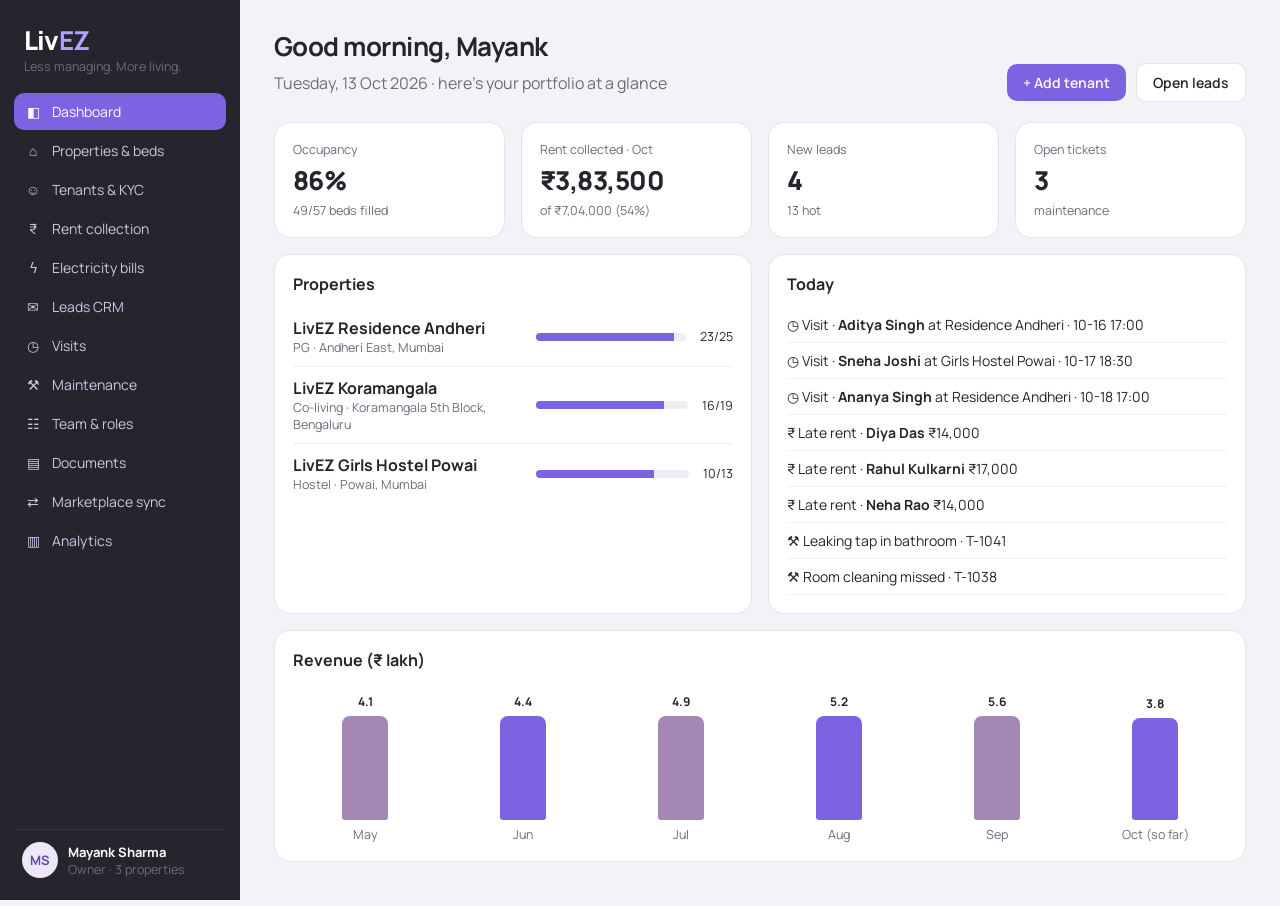
==== app/index.html @ e88a50c0 "LivEZ preview build" ====
<!doctype html>
<html lang="en">
  <head>
    <meta charset="UTF-8" />
    <link rel="icon" type="image/svg+xml" href="./favicon.svg" />
    <meta name="viewport" content="width=device-width, initial-scale=1.0" />
    <title>LivEZ — Less managing. More living.</title>
    <script type="module" crossorigin src="./assets/index-C-lWvM1m.js"></script>
    <link rel="stylesheet" crossorigin href="./assets/index-5nubWqy1.css">
  </head>
  <body>
    <div id="root"></div>
  </body>
</html>
---- app/assets/index-5nubWqy1.css ----
@font-face{font-family:Manrope Variable;font-style:normal;font-display:swap;font-weight:200 800;src:url([data-uri])format("woff2-variations");unicode-range:U+460-52F,U+1C80-1C8A,U+20B4,U+2DE0-2DFF,U+A640-A69F,U+FE2E-FE2F}@font-face{font-family:Manrope Variable;font-style:normal;font-display:swap;font-weight:200 800;src:url(./manrope-cyrillic-wght-normal-Dvxsihut.woff2)format("woff2-variations");unicode-range:U+301,U+400-45F,U+490-491,U+4B0-4B1,U+2116}@font-face{font-family:Manrope Variable;font-style:normal;font-display:swap;font-weight:200 800;src:url(./manrope-greek-wght-normal-DL7QRZyv.woff2)format("woff2-variations");unicode-range:U+370-377,U+37A-37F,U+384-38A,U+38C,U+38E-3A1,U+3A3-3FF}@font-face{font-family:Manrope Variable;font-style:normal;font-display:swap;font-weight:200 800;src:url(./manrope-vietnamese-wght-normal-usUDDRr7.woff2)format("woff2-variations");unicode-range:U+102-103,U+110-111,U+128-129,U+168-169,U+1A0-1A1,U+1AF-1B0,U+300-301,U+303-304,U+308-309,U+323,U+329,U+1EA0-1EF9,U+20AB}@font-face{font-family:Manrope Variable;font-style:normal;font-display:swap;font-weight:200 800;src:url(./manrope-latin-ext-wght-normal-Ch3YOpNY.woff2)format("woff2-variations");unicode-range:U+100-2BA,U+2BD-2C5,U+2C7-2CC,U+2CE-2D7,U+2DD-2FF,U+304,U+308,U+329,U+1D00-1DBF,U+1E00-1E9F,U+1EF2-1EFF,U+2020,U+20A0-20AB,U+20AD-20C0,U+2113,U+2C60-2C7F,U+A720-A7FF}@font-face{font-family:Manrope Variable;font-style:normal;font-display:swap;font-weight:200 800;src:url(./manrope-latin-wght-normal-DHIcAJRg.woff2)format("woff2-variations");unicode-range:U+??,U+131,U+152-153,U+2BB-2BC,U+2C6,U+2DA,U+2DC,U+304,U+308,U+329,U+2000-206F,U+20AC,U+2122,U+2191,U+2193,U+2212,U+2215,U+FEFF,U+FFFD}:root{--ink:#25252e;--mut:#6f6a7d;--line:#e6e2ee;--bg:#f3f3f7;--card:#fff;--pr:#7c63e2;--pr2:#614ba8;--soft:#eee7f8;color:var(--ink);background:var(--bg);font-family:Manrope Variable,Arial,sans-serif}*{box-sizing:border-box}body{margin:0}a{color:inherit;text-decoration:none}h1{letter-spacing:-.02em;margin:0 0 4px;font-size:26px}h3{margin:0 0 12px;font-size:16px}p{margin:8px 0}.layout{min-height:100vh;display:flex}aside{background:var(--ink);color:#fff;flex-direction:column;width:240px;height:100vh;padding:22px 14px;display:flex;position:sticky;top:0}.logo{cursor:pointer;letter-spacing:-.03em;padding:0 10px;font-size:26px;font-weight:800}.logo b{color:#b6a0ff}.tag{color:#9b8eaf;padding:0 10px 18px}nav{flex-direction:column;flex:1;gap:2px;display:flex;overflow:auto}nav a{color:#cfc5e3;border-radius:10px;align-items:center;gap:10px;padding:9px 10px;font-size:14px;display:flex}nav a:hover{background:#32323d}nav a.active{background:var(--pr);color:#fff}.ni{text-align:center;width:18px}.me{border-top:1px solid #383842;align-items:center;gap:10px;padding:12px 8px 0;font-size:13px;display:flex}main{flex:1;min-width:0;max-width:1300px;padding:28px 34px}.head{flex-wrap:wrap;justify-content:space-between;align-items:flex-end;gap:16px;margin-bottom:20px;display:flex}.row{align-items:center;gap:10px;display:flex}.between{justify-content:space-between}.wrap{flex-wrap:wrap}.muted{color:var(--mut)}.small{font-size:12.5px}.card{background:var(--card);border:1px solid var(--line);border-radius:16px;margin-bottom:16px;padding:18px}.card.np{padding:0;overflow:auto}.grid2,.grid3,.grid4{gap:16px;display:grid}.grid2{grid-template-columns:1fr 1fr}.grid3{grid-template-columns:repeat(3,1fr)}.grid4{grid-template-columns:repeat(4,1fr)}.grid2>.card,.grid3>.card,.grid4>.card{margin:0}.grid2,.grid3,.grid4{margin-bottom:16px}.stat .big,.big{letter-spacing:-.02em;margin:4px 0;font-size:26px;font-weight:800}.btn{background:var(--pr);color:#fff;font:inherit;cursor:pointer;border:0;border-radius:10px;padding:9px 16px;font-size:14px;font-weight:600;display:inline-block}.btn:hover{background:var(--pr2)}.btn:disabled{opacity:.4;cursor:default}.btn.ghost{color:var(--ink);border:1px solid var(--line);background:#fff}.btn.ghost:hover{border-color:var(--pr);color:var(--pr)}.btn.danger{background:#d6455d}.btn.sm{padding:5px 10px;font-size:12.5px}.icon{cursor:pointer;background:0 0;border:0;font-size:16px}input,select,textarea{font:inherit;border:1px solid var(--line);color:var(--ink);background:#fff;border-radius:10px;padding:8px 10px;font-size:14px}input:focus,select:focus,textarea:focus{outline:2px solid var(--soft);border-color:var(--pr)}textarea{width:100%;min-height:60px}.inl{width:110px;padding:2px 6px;font-size:20px;font-weight:700}.inl.sm{width:80px;font-size:14px}table{border-collapse:collapse;width:100%;font-size:14px}th{text-align:left;color:var(--mut);text-transform:uppercase;letter-spacing:.04em;border-bottom:1px solid var(--line);background:#faf9fc;padding:12px 14px;font-size:12px;font-weight:600}td{border-bottom:1px solid #f0edf5;padding:11px 14px}tr:last-child td{border-bottom:0}.ra{text-align:right;white-space:nowrap}tr.click{cursor:pointer}tr.click:hover{background:#faf9fc}.badge{color:#555;background:#eee;border-radius:99px;padding:3px 9px;font-size:12px;font-weight:600;display:inline-block}.ok{color:#1f7a45;background:#e3f5ea}.bad{color:#b4233a;background:#fde7ea}.warn{color:#9a6200;background:#fff3dc}.info{background:var(--soft);color:var(--pr2)}.mute{color:#777;background:#efeff2}.av{background:var(--soft);width:36px;height:36px;color:var(--pr2);border-radius:50%;flex:none;place-items:center;font-size:13px;font-weight:700;display:inline-grid}.filters{flex-wrap:wrap;align-items:center;gap:10px;margin-bottom:14px;display:flex}.filters input{min-width:240px}.tabs{border:1px solid var(--line);background:#fff;border-radius:10px;gap:2px;padding:3px;display:inline-flex}.tabs button{font:inherit;cursor:pointer;color:var(--mut);background:0 0;border:0;border-radius:8px;padding:6px 12px;font-size:13px}.tabs button.on{background:var(--ink);color:#fff}.overlay{z-index:50;background:#25252e73;place-items:center;animation:.15s fade;display:grid;position:fixed;inset:0}.modal{background:#fff;border-radius:18px;width:min(480px,92vw);max-height:88vh;padding:22px;animation:.18s pop;overflow:auto}.modal.wide{width:min(760px,94vw)}.mhead{justify-content:space-between;align-items:center;display:flex}.mfoot{justify-content:flex-end;gap:10px;margin-top:18px;display:flex}@keyframes fade{0%{opacity:0}}@keyframes pop{0%{opacity:0;transform:translateY(8px)scale(.98)}}.form{grid-template-columns:1fr 1fr;gap:12px;display:grid}.field{color:var(--mut);flex-direction:column;gap:5px;font-size:13px;font-weight:600;display:flex}.field input,.field select{color:var(--ink);font-weight:400}.card.form{grid-template-columns:1fr 1fr}.card.form .mfoot,.card.form .agree,.card.form .drop{grid-column:1/-1}.chk{color:var(--ink);align-items:center;gap:6px;font-size:13px;font-weight:400;display:flex}.meter{background:#efedf4;border-radius:99px;flex:1;min-width:60px;height:8px;margin:10px 0;overflow:hidden}.meter div{background:var(--pr);height:100%}.prow{border-bottom:1px solid #f0edf5;align-items:center;gap:14px;padding:10px 0;display:flex}.prow:last-child{border:0}.prow>div:first-child{width:52%}.feed{margin:0;padding:0;font-size:14px;list-style:none}.feed li{border-bottom:1px solid #f0edf5;padding:8px 0}.bars{align-items:flex-end;gap:14px;padding-top:10px;display:flex}.barcol{flex-direction:column;flex:1;justify-content:flex-end;align-items:center;gap:6px;height:100%;display:flex}.bar{background:var(--pr);border-radius:8px 8px 3px 3px;width:100%;max-width:46px;transition:height .4s}.barcol:nth-child(odd) .bar{background:#a487b5}.barval{font-size:12px;font-weight:700}.pcard{display:block}.pcard:hover{border-color:var(--pr)}.ph{background:var(--soft);height:90px;color:var(--pr2);border-radius:12px;align-items:flex-end;margin-bottom:12px;padding:10px;font-weight:700;display:flex}.roomgrid{grid-template-columns:repeat(auto-fill,minmax(220px,1fr));gap:14px;margin-top:14px;display:grid}.room{margin:0}.beds{gap:8px;margin-top:12px;display:flex}.bed{font:inherit;cursor:pointer;border:1px solid;border-radius:10px;flex-direction:column;flex:1;align-items:center;padding:10px 4px;font-weight:800;display:flex}.bed small{font-size:11px;font-weight:500}.bed.occ{background:var(--soft);color:var(--pr2);border-color:#cfc5e3}.bed.vac{color:var(--mut);background:#fff;border:1px dashed #b9b2c7}.bed:hover{border-color:var(--pr)}.legend{align-items:center;gap:8px;margin-top:12px;display:flex}.dot{border-radius:4px;width:12px;height:12px;display:inline-block}.dot.occ{background:var(--soft);border:1px solid #cfc5e3}.dot.vac{border:1px dashed #b9b2c7;margin-left:10px}dl{grid-template-columns:120px 1fr;gap:8px;margin:14px 0;font-size:14px;display:grid}dt{color:var(--mut)}dd{margin:0}.steps{gap:10px;margin-bottom:16px;display:flex}.steps div{border:1px solid var(--line);color:var(--mut);background:#fff;border-radius:12px;flex:1;align-items:center;gap:8px;padding:10px 12px;font-size:14px;font-weight:600;display:flex}.steps span{background:var(--bg);border-radius:50%;place-items:center;width:24px;height:24px;font-size:12px;display:grid}.steps .on{border-color:var(--pr);color:var(--ink)}.steps .on span{background:var(--pr);color:#fff}.steps .done span{color:#1f7a45;background:#e3f5ea}.drop{text-align:center;color:var(--pr2);background:#faf8fe;border:1.5px dashed #cfc5e3;border-radius:12px;padding:28px}.agree{border:1px solid var(--line);background:#faf9fc;border-radius:12px;padding:18px;font-size:14px;line-height:1.6}.split{grid-template-columns:380px 1fr;align-items:start;gap:16px;display:grid}.leadlist{flex-direction:column;gap:8px;max-height:75vh;display:flex;overflow:auto}.lead{border:1px solid var(--line);cursor:pointer;background:#fff;border-radius:12px;flex-direction:column;gap:5px;padding:12px;display:flex}.lead:hover,.lead.on{border-color:var(--pr)}.src{background:var(--bg);border-radius:6px;padding:2px 7px;font-weight:600}.notice{background:#fff3dc;border-radius:10px;justify-content:space-between;align-items:center;margin:12px 0;padding:10px 12px;font-size:13px;display:flex}.kanban{grid-template-columns:repeat(6,minmax(190px,1fr));gap:12px;display:grid;overflow:auto}.col{background:#ebe9f1;border-radius:14px;flex-direction:column;gap:8px;min-height:300px;padding:10px;display:flex}.toggle{cursor:pointer;background:#d9d5e2;border:0;border-radius:99px;width:40px;height:22px;position:relative}.toggle span{background:#fff;border-radius:50%;width:16px;height:16px;transition:all .2s;position:absolute;top:3px;left:3px}.toggle.on{background:var(--pr)}.toggle.on span{left:21px}.toasts{z-index:60;flex-direction:column;gap:8px;display:flex;position:fixed;bottom:20px;right:20px}.toast{background:var(--ink);color:#fff;border-radius:12px;padding:11px 16px;font-size:14px;animation:.2s pop}.receipt{text-align:center;padding:10px}.empty{text-align:center;color:var(--mut);padding:30px}.docpv{background:var(--bg);border-radius:12px;place-items:center;padding:20px;display:grid}.paper{border:1px solid var(--line);background:#fff;border-radius:6px;width:220px;height:280px;padding:18px}.lines i{background:#ebe8f1;border-radius:4px;height:7px;margin:12px 0;display:block}@media (width<=900px){aside{display:none}.grid2,.grid3,.grid4,.split{grid-template-columns:1fr}main{padding:18px}}
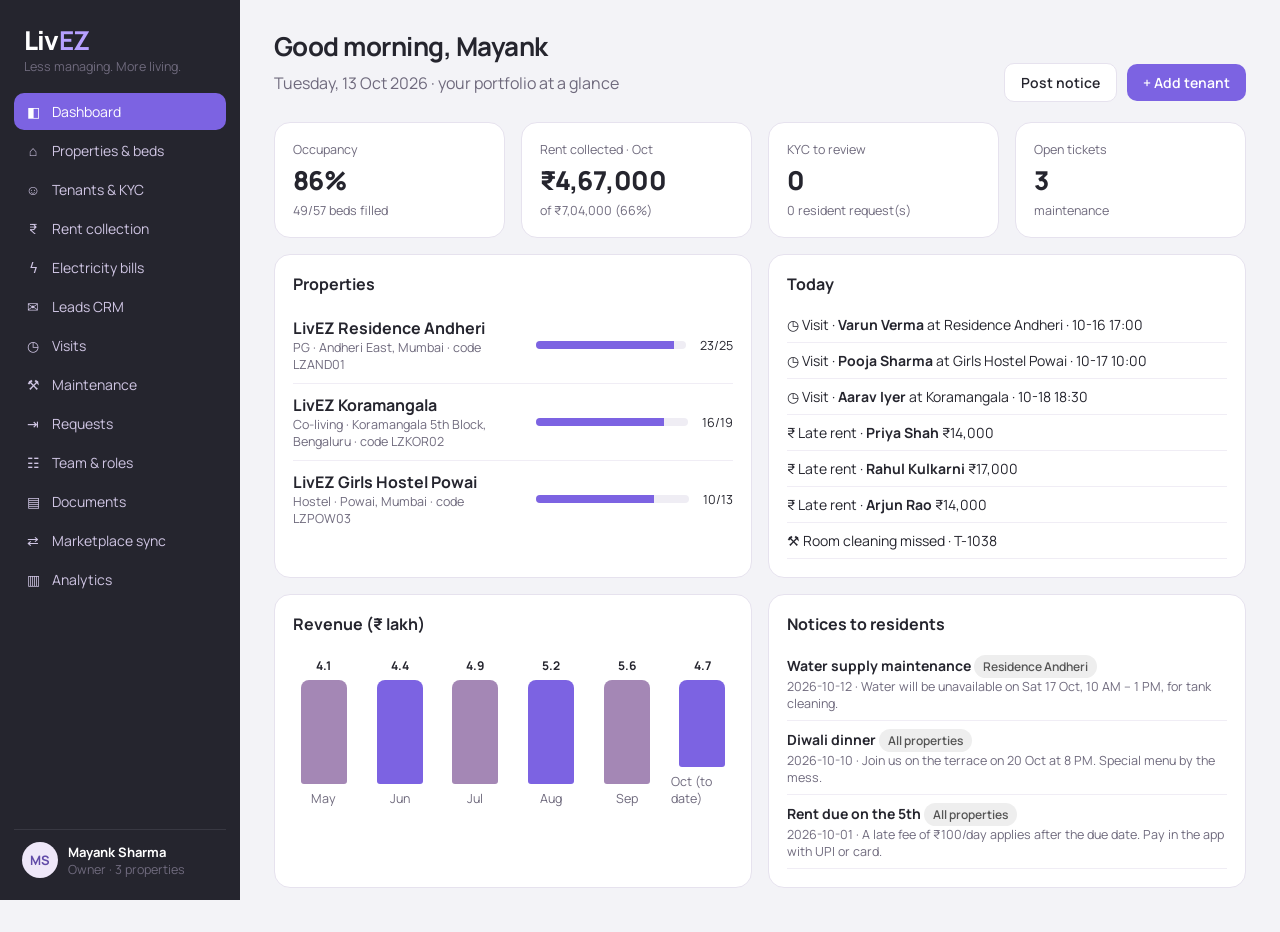
==== commit 2468d57a: "Link manager and resident apps; product copy; deck update" ====
--- a/app/index.html
+++ b/app/index.html
@@ -5,8 +5,8 @@
     <link rel="icon" type="image/svg+xml" href="./favicon.svg" />
     <meta name="viewport" content="width=device-width, initial-scale=1.0" />
     <title>LivEZ — Less managing. More living.</title>
-    <script type="module" crossorigin src="./assets/index-C-lWvM1m.js"></script>
-    <link rel="stylesheet" crossorigin href="./assets/index-5nubWqy1.css">
+    <script type="module" crossorigin src="./assets/index-CJUIwmYD.js"></script>
+    <link rel="stylesheet" crossorigin href="./assets/index-wyLNY5y4.css">
   </head>
   <body>
     <div id="root"></div>
--- a/app/assets/index-wyLNY5y4.css
+++ b/app/assets/index-wyLNY5y4.css
@@ -0,0 +1 @@
+@font-face{font-family:Manrope Variable;font-style:normal;font-display:swap;font-weight:200 800;src:url([data-uri])format("woff2-variations");unicode-range:U+460-52F,U+1C80-1C8A,U+20B4,U+2DE0-2DFF,U+A640-A69F,U+FE2E-FE2F}@font-face{font-family:Manrope Variable;font-style:normal;font-display:swap;font-weight:200 800;src:url(./manrope-cyrillic-wght-normal-Dvxsihut.woff2)format("woff2-variations");unicode-range:U+301,U+400-45F,U+490-491,U+4B0-4B1,U+2116}@font-face{font-family:Manrope Variable;font-style:normal;font-display:swap;font-weight:200 800;src:url(./manrope-greek-wght-normal-DL7QRZyv.woff2)format("woff2-variations");unicode-range:U+370-377,U+37A-37F,U+384-38A,U+38C,U+38E-3A1,U+3A3-3FF}@font-face{font-family:Manrope Variable;font-style:normal;font-display:swap;font-weight:200 800;src:url(./manrope-vietnamese-wght-normal-usUDDRr7.woff2)format("woff2-variations");unicode-range:U+102-103,U+110-111,U+128-129,U+168-169,U+1A0-1A1,U+1AF-1B0,U+300-301,U+303-304,U+308-309,U+323,U+329,U+1EA0-1EF9,U+20AB}@font-face{font-family:Manrope Variable;font-style:normal;font-display:swap;font-weight:200 800;src:url(./manrope-latin-ext-wght-normal-Ch3YOpNY.woff2)format("woff2-variations");unicode-range:U+100-2BA,U+2BD-2C5,U+2C7-2CC,U+2CE-2D7,U+2DD-2FF,U+304,U+308,U+329,U+1D00-1DBF,U+1E00-1E9F,U+1EF2-1EFF,U+2020,U+20A0-20AB,U+20AD-20C0,U+2113,U+2C60-2C7F,U+A720-A7FF}@font-face{font-family:Manrope Variable;font-style:normal;font-display:swap;font-weight:200 800;src:url(./manrope-latin-wght-normal-DHIcAJRg.woff2)format("woff2-variations");unicode-range:U+??,U+131,U+152-153,U+2BB-2BC,U+2C6,U+2DA,U+2DC,U+304,U+308,U+329,U+2000-206F,U+20AC,U+2122,U+2191,U+2193,U+2212,U+2215,U+FEFF,U+FFFD}:root{--ink:#25252e;--mut:#6f6a7d;--line:#e6e2ee;--bg:#f3f3f7;--card:#fff;--pr:#7c63e2;--pr2:#614ba8;--soft:#eee7f8;color:var(--ink);background:var(--bg);font-family:Manrope Variable,Arial,sans-serif}*{box-sizing:border-box}body{margin:0}a{color:inherit;text-decoration:none}h1{letter-spacing:-.02em;margin:0 0 4px;font-size:26px}h3{margin:0 0 12px;font-size:16px}p{margin:8px 0}.layout{min-height:100vh;display:flex}aside{background:var(--ink);color:#fff;flex-direction:column;width:240px;height:100vh;padding:22px 14px;display:flex;position:sticky;top:0}.logo{cursor:pointer;letter-spacing:-.03em;padding:0 10px;font-size:26px;font-weight:800}.logo b{color:#b6a0ff}.tag{color:#9b8eaf;padding:0 10px 18px}nav{flex-direction:column;flex:1;gap:2px;display:flex;overflow:auto}nav a{color:#cfc5e3;border-radius:10px;align-items:center;gap:10px;padding:9px 10px;font-size:14px;display:flex}nav a:hover{background:#32323d}nav a.active{background:var(--pr);color:#fff}.ni{text-align:center;width:18px}.me{border-top:1px solid #383842;align-items:center;gap:10px;padding:12px 8px 0;font-size:13px;display:flex}main{flex:1;min-width:0;max-width:1300px;padding:28px 34px}.head{flex-wrap:wrap;justify-content:space-between;align-items:flex-end;gap:16px;margin-bottom:20px;display:flex}.row{align-items:center;gap:10px;display:flex}.between{justify-content:space-between}.wrap{flex-wrap:wrap}.muted{color:var(--mut)}.small{font-size:12.5px}.card{background:var(--card);border:1px solid var(--line);border-radius:16px;margin-bottom:16px;padding:18px}.card.np{padding:0;overflow:auto}.grid2,.grid3,.grid4{gap:16px;display:grid}.grid2{grid-template-columns:1fr 1fr}.grid3{grid-template-columns:repeat(3,1fr)}.grid4{grid-template-columns:repeat(4,1fr)}.grid2>.card,.grid3>.card,.grid4>.card{margin:0}.grid2,.grid3,.grid4{margin-bottom:16px}.stat .big,.big{letter-spacing:-.02em;margin:4px 0;font-size:26px;font-weight:800}.btn{background:var(--pr);color:#fff;font:inherit;cursor:pointer;border:0;border-radius:10px;padding:9px 16px;font-size:14px;font-weight:600;display:inline-block}.btn:hover{background:var(--pr2)}.btn:disabled{opacity:.4;cursor:default}.btn.ghost{color:var(--ink);border:1px solid var(--line);background:#fff}.btn.ghost:hover{border-color:var(--pr);color:var(--pr)}.btn.danger{background:#d6455d}.btn.sm{padding:5px 10px;font-size:12.5px}.icon{cursor:pointer;background:0 0;border:0;font-size:16px}input,select,textarea{font:inherit;border:1px solid var(--line);color:var(--ink);background:#fff;border-radius:10px;padding:8px 10px;font-size:14px}input:focus,select:focus,textarea:focus{outline:2px solid var(--soft);border-color:var(--pr)}textarea{width:100%;min-height:60px}.inl{width:110px;padding:2px 6px;font-size:20px;font-weight:700}.inl.sm{width:80px;font-size:14px}table{border-collapse:collapse;width:100%;font-size:14px}th{text-align:left;color:var(--mut);text-transform:uppercase;letter-spacing:.04em;border-bottom:1px solid var(--line);background:#faf9fc;padding:12px 14px;font-size:12px;font-weight:600}td{border-bottom:1px solid #f0edf5;padding:11px 14px}tr:last-child td{border-bottom:0}.ra{text-align:right;white-space:nowrap}tr.click{cursor:pointer}tr.click:hover{background:#faf9fc}.badge{color:#555;background:#eee;border-radius:99px;padding:3px 9px;font-size:12px;font-weight:600;display:inline-block}.ok{color:#1f7a45;background:#e3f5ea}.bad{color:#b4233a;background:#fde7ea}.warn{color:#9a6200;background:#fff3dc}.info{background:var(--soft);color:var(--pr2)}.mute{color:#777;background:#efeff2}.av{background:var(--soft);width:36px;height:36px;color:var(--pr2);border-radius:50%;flex:none;place-items:center;font-size:13px;font-weight:700;display:inline-grid}.filters{flex-wrap:wrap;align-items:center;gap:10px;margin-bottom:14px;display:flex}.filters input{min-width:240px}.tabs{border:1px solid var(--line);background:#fff;border-radius:10px;gap:2px;padding:3px;display:inline-flex}.tabs button{font:inherit;cursor:pointer;color:var(--mut);background:0 0;border:0;border-radius:8px;padding:6px 12px;font-size:13px}.tabs button.on{background:var(--ink);color:#fff}.overlay{z-index:50;background:#25252e73;place-items:center;animation:.15s fade;display:grid;position:fixed;inset:0}.modal{background:#fff;border-radius:18px;width:min(480px,92vw);max-height:88vh;padding:22px;animation:.18s pop;overflow:auto}.modal.wide{width:min(760px,94vw)}.mhead{justify-content:space-between;align-items:center;display:flex}.mfoot{justify-content:flex-end;gap:10px;margin-top:18px;display:flex}@keyframes fade{0%{opacity:0}}@keyframes pop{0%{opacity:0;transform:translateY(8px)scale(.98)}}.form{grid-template-columns:1fr 1fr;gap:12px;display:grid}.field{color:var(--mut);flex-direction:column;gap:5px;font-size:13px;font-weight:600;display:flex}.field input,.field select{color:var(--ink);font-weight:400}.card.form{grid-template-columns:1fr 1fr}.card.form .mfoot,.card.form .agree,.card.form .drop{grid-column:1/-1}.chk{color:var(--ink);align-items:center;gap:6px;font-size:13px;font-weight:400;display:flex}.meter{background:#efedf4;border-radius:99px;flex:1;min-width:60px;height:8px;margin:10px 0;overflow:hidden}.meter div{background:var(--pr);height:100%}.prow{border-bottom:1px solid #f0edf5;align-items:center;gap:14px;padding:10px 0;display:flex}.prow:last-child{border:0}.prow>div:first-child{width:52%}.feed{margin:0;padding:0;font-size:14px;list-style:none}.feed li{border-bottom:1px solid #f0edf5;padding:8px 0}.bars{align-items:flex-end;gap:14px;padding-top:10px;display:flex}.barcol{flex-direction:column;flex:1;justify-content:flex-end;align-items:center;gap:6px;height:100%;display:flex}.bar{background:var(--pr);border-radius:8px 8px 3px 3px;width:100%;max-width:46px;transition:height .4s}.barcol:nth-child(odd) .bar{background:#a487b5}.barval{font-size:12px;font-weight:700}.pcard{display:block}.pcard:hover{border-color:var(--pr)}.ph{background:var(--soft);height:90px;color:var(--pr2);border-radius:12px;align-items:flex-end;margin-bottom:12px;padding:10px;font-weight:700;display:flex}.roomgrid{grid-template-columns:repeat(auto-fill,minmax(220px,1fr));gap:14px;margin-top:14px;display:grid}.room{margin:0}.beds{gap:8px;margin-top:12px;display:flex}.bed{font:inherit;cursor:pointer;border:1px solid;border-radius:10px;flex-direction:column;flex:1;align-items:center;padding:10px 4px;font-weight:800;display:flex}.bed small{font-size:11px;font-weight:500}.bed.occ{background:var(--soft);color:var(--pr2);border-color:#cfc5e3}.bed.vac{color:var(--mut);background:#fff;border:1px dashed #b9b2c7}.bed:hover{border-color:var(--pr)}.legend{align-items:center;gap:8px;margin-top:12px;display:flex}.dot{border-radius:4px;width:12px;height:12px;display:inline-block}.dot.occ{background:var(--soft);border:1px solid #cfc5e3}.dot.vac{border:1px dashed #b9b2c7;margin-left:10px}dl{grid-template-columns:120px 1fr;gap:8px;margin:14px 0;font-size:14px;display:grid}dt{color:var(--mut)}dd{margin:0}.steps{gap:10px;margin-bottom:16px;display:flex}.steps div{border:1px solid var(--line);color:var(--mut);background:#fff;border-radius:12px;flex:1;align-items:center;gap:8px;padding:10px 12px;font-size:14px;font-weight:600;display:flex}.steps span{background:var(--bg);border-radius:50%;place-items:center;width:24px;height:24px;font-size:12px;display:grid}.steps .on{border-color:var(--pr);color:var(--ink)}.steps .on span{background:var(--pr);color:#fff}.steps .done span{color:#1f7a45;background:#e3f5ea}.drop{text-align:center;color:var(--pr2);background:#faf8fe;border:1.5px dashed #cfc5e3;border-radius:12px;padding:28px}.agree{border:1px solid var(--line);background:#faf9fc;border-radius:12px;padding:18px;font-size:14px;line-height:1.6}.split{grid-template-columns:380px 1fr;align-items:start;gap:16px;display:grid}.leadlist{flex-direction:column;gap:8px;max-height:75vh;display:flex;overflow:auto}.lead{border:1px solid var(--line);cursor:pointer;background:#fff;border-radius:12px;flex-direction:column;gap:5px;padding:12px;display:flex}.lead:hover,.lead.on{border-color:var(--pr)}.src{background:var(--bg);border-radius:6px;padding:2px 7px;font-weight:600}.notice{background:#fff3dc;border-radius:10px;justify-content:space-between;align-items:center;margin:12px 0;padding:10px 12px;font-size:13px;display:flex}.kanban{grid-template-columns:repeat(6,minmax(190px,1fr));gap:12px;display:grid;overflow:auto}.col{background:#ebe9f1;border-radius:14px;flex-direction:column;gap:8px;min-height:300px;padding:10px;display:flex}.toggle{cursor:pointer;background:#d9d5e2;border:0;border-radius:99px;width:40px;height:22px;position:relative}.toggle span{background:#fff;border-radius:50%;width:16px;height:16px;transition:all .2s;position:absolute;top:3px;left:3px}.toggle.on{background:var(--pr)}.toggle.on span{left:21px}.toasts{z-index:60;flex-direction:column;gap:8px;display:flex;position:fixed;bottom:20px;right:20px}.toast{background:var(--ink);color:#fff;border-radius:12px;padding:11px 16px;font-size:14px;animation:.2s pop}.receipt{text-align:center;padding:10px}.empty{text-align:center;color:var(--mut);padding:30px}.docpv{background:var(--bg);border-radius:12px;place-items:center;padding:20px;display:grid}.paper{border:1px solid var(--line);background:#fff;border-radius:6px;width:220px;height:280px;padding:18px}.lines i{background:#ebe8f1;border-radius:4px;height:7px;margin:12px 0;display:block}@media (width<=900px){aside{display:none}.grid2,.grid3,.grid4,.split{grid-template-columns:1fr}main{padding:18px}}.nb{color:var(--ink);background:#b6a0ff;border-radius:99px;margin-left:auto;padding:1px 7px;font-size:11px;font-weight:800}.ph{justify-content:space-between}.code{color:var(--pr2);background:#fff;border-radius:6px;padding:2px 7px;font-size:11px}.drop.done{color:#1f7a45;background:#e9f6ee;border-style:solid;border-color:#bfe3cc}button.drop{font:inherit;cursor:pointer}.kycimgs{align-items:flex-start;gap:12px;display:flex}.idimg{background:var(--soft);height:130px;color:var(--pr2);border-radius:12px;flex-direction:column;flex:1.4;justify-content:flex-end;padding:12px;font-size:12px;display:flex}.selfieimg{background:#e9f6ee;border-radius:12px;flex-direction:column;flex:1;justify-content:center;align-items:center;height:130px;font-size:40px;display:flex}.selfieimg span{color:#1f7a45;font-size:12px}.tl{padding-left:18px;font-size:14px}.tl li{margin:6px 0}.thread{flex-direction:column;gap:8px;max-height:260px;margin-bottom:10px;display:flex;overflow:auto}.cmt{background:var(--bg);border-radius:10px;padding:8px 10px;font-size:14px}.photo{background:var(--soft);text-align:center;color:var(--pr2);border-radius:10px;padding:20px}
